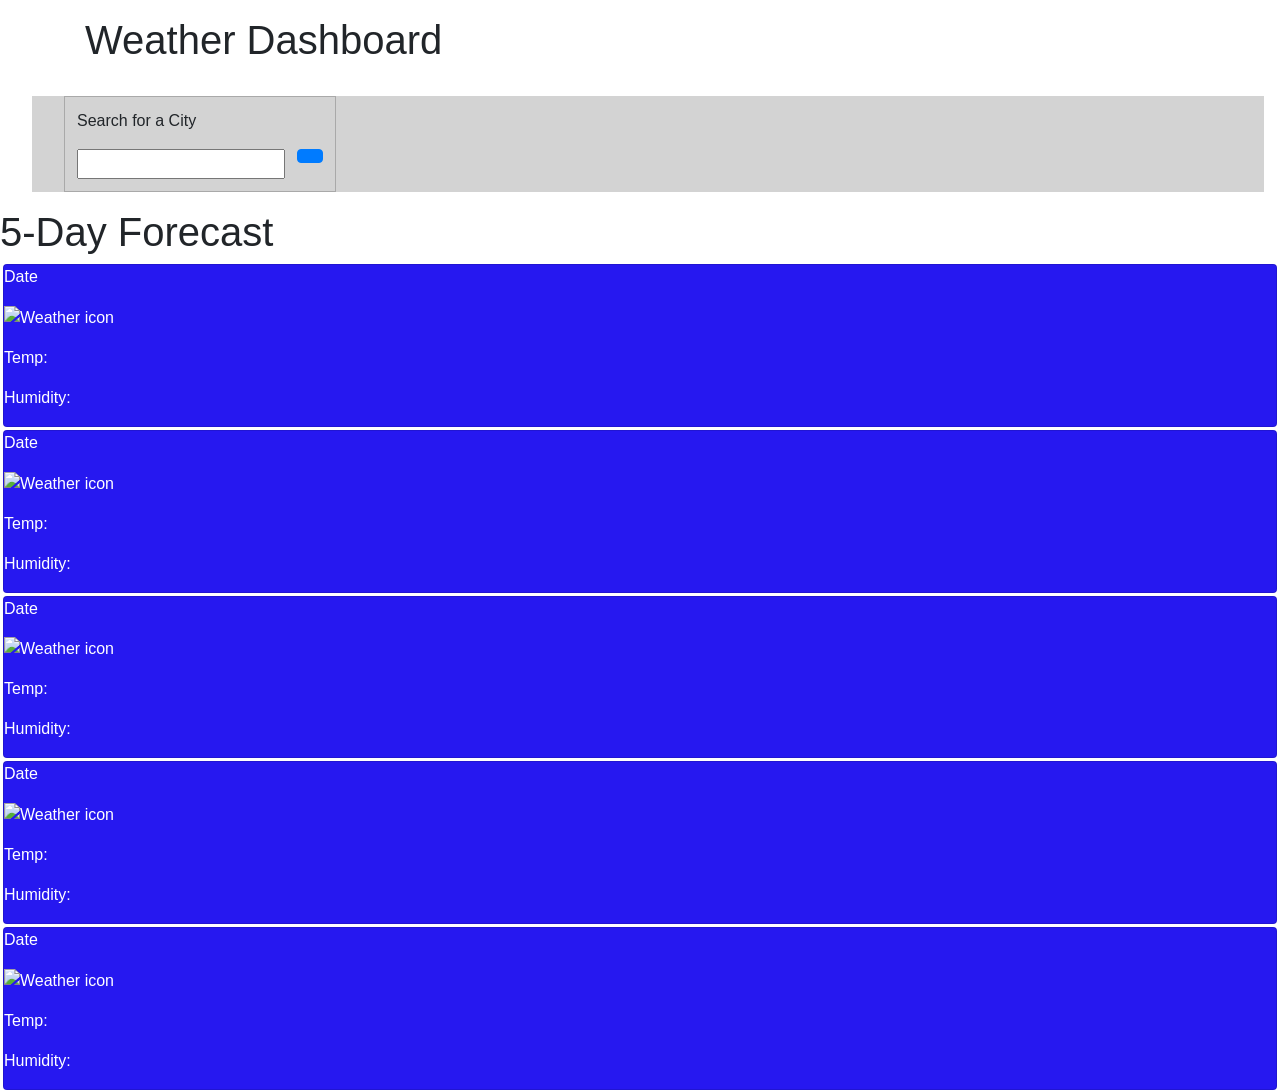
==== weather.html @ 383dea9e "more styling, forecast still not populating" ====
<!DOCTYPE html>
<html lang="en">
<head>
  <meta charset="UTF-8">
  <meta name="viewport" content="width=device-width, initial-scale=1.0" />
    <meta http-equiv="X-UA-Compatible" content="ie=edge" />
  <title>Weather Dashboard</title>

  <!-- Stylesheets -->
  <link rel="stylesheet" href="https://stackpath.bootstrapcdn.com/bootstrap/4.4.1/css/bootstrap.min.css" integrity="sha384-Vkoo8x4CGsO3+Hhxv8T/Q5PaXtkKtu6ug5TOeNV6gBiFeWPGFN9MuhOf23Q9Ifjh" crossorigin="anonymous">
  <script src="https://kit.fontawesome.com/a8c1598f85.js" crossorigin="anonymous"></script>
  <link rel="stylesheet" href="https://cdn.jsdelivr.net/npm/bulma@0.8.0/css/bulma.min.css">
  <link rel="stylesheet" href="https://stackpath.bootstrapcdn.com/bootstrap/4.4.1/css/bootstrap.min.css" integrity="sha384-Vkoo8x4CGsO3+Hhxv8T/Q5PaXtkKtu6ug5TOeNV6gBiFeWPGFN9MuhOf23Q9Ifjh" crossorigin="anonymous">
  <script defer src="https://use.fontawesome.com/releases/v5.3.1/js/all.js"></script>
  <link rel="stylesheet" href="./StyleSheets/weatherdashboard.css">
  <script src="https://cdnjs.cloudflare.com/ajax/libs/moment.js/2.24.0/moment.min.js"></script>
  </head>

<body>

  <section class="hero is-black is-bold has-text-centered is-size-6">
    <div class="hero-body">
      <div class="container">
        <h1 class="title">Weather Dashboard</h1>
      </div>
    </div>
  </section>


<div class="columns">
  <div class="column is-4" id="searchContainer">
      <div class="box" id=citySearchContainer> 
          <form class="form" form id="weather-form"> 
          <p>Search for a City</p>   
          <!-- Text Input Box -->
          <input type="text" id="city-input"></input>  
          <!-- Submit Button -->
          <button type="button" class="btn btn-primary" id="citySearchBtn"><i class="fas fa-search"></i></button>
          </form>
      </div>
  </div>
  

<!-- Today's Weather --> 
  <div class="column"> 
    <div class="box" id="currentweather">  
         <span class=is-size-3 id="cityName"></span>   
         <span class=is-size-3 id="todaysDate"></span>      
          <span class=is-size-3 id="weatherIcon" img id="weatherIcon" src="" alt="Weather icon"></span>           
          <div class= is-size-6 id="cityTemp"></div>          
          <div class= is-size-6  id="humidity"></div>         
          <div class= is-size-6 id="windSpeed"></div>
      </div>           
  </div>
  
</div>
</div>
        
<div class="columns">
  <div class= "column is-4" id="searchHistoryList">
  </div>
   
  <div class="columns">
  <div class="column" id="forecast">
    <h1 class="title">5-Day Forecast</h1>
      <div class="columns" id="forecast5day">
      <div class="card is-one-fifth" id="day-1">
        <div class="card-content"> 
              <p class="title is-size-5" id="date">Date</p>
              <p class="content"><img id="weatherIcon1" src="" alt="Weather icon"></p>
              <p class="content" id="temp1">Temp: </p>
              <p class="content" id="humidity1">Humidity: </p>
            </div>
         </div>        
         <div class="card is-one-fifth" id="day-2">
          <div class="card-content">
            <p class="title is-size-5" id="date">Date</p>
            <p class="content"><img id="weatherIcon2" src="" alt="Weather icon"></p>
            <p class="content" id="temp2">Temp: </p>
            <p class="content" id="humidity2">Humidity: </p>
          </div>
       </div>
       <div class="card is-one-fifth" id="day-3">
        <div class="card-content">
          <p class="title is-size-5" id="date">Date</p>
          <p class="content"><img id="weatherIcon3" src="" alt="Weather icon"></p>
          <p class="content" id="temp3">Temp: </p>
          <p class="content" id="humidity3">Humidity: </p>
        </div>
     </div>
     <div class="card is-one-fifth" id="day-4">
      <div class="card-content">
        <p class="title is-size-5" id="date">Date</p>
        <p class="content"><img id="weatherIcon4" src="" alt="Weather icon"></p>
        <p class="content" id="temp4">Temp: </p>
        <p class="content" id="humidity4">Humidity: </p>
      </div>
   </div>
   <div class="card is-one-fifth" id="day-5">
    <div class="card-content">
      <p class="title is-size-5" id="date">Date</p>
      <p class="content"><img id="weatherIcon5" src="" alt="Weather icon"></p>
      <p class="content" id="temp5">Temp: </p>
      <p class="content" id="humidity5">Humidity: </p>
    </div>
 </div>
</div>
</div>  
</div>            


<!-- JavaScript -->
<script src="https://cdnjs.cloudflare.com/ajax/libs/jquery/3.2.1/jquery.min.js"></script>
<script src="https://momentjs.com/downloads/moment.js"></script>
<script src="./JavaScript/weather.js"></script>
</body>
</html>
---- StyleSheets/weatherdashboard.css ----
body, html {
    height: 100vh;
    margin: 0;    
  }

  #search{
    float: left;
  }

.hero{
  margin: 1rem;
}

#fiveDayForecast{
  border: 1px solid darkgray;
  margin: 1rem 2rem 1rem 1rem;
  padding: 1rem;
  }


#searchContainer{
  background-color: lightgray;
  margin: 2rem 1rem 0 2rem; 
}

#searchHistoryList{
  margin: 0 2rem 1rem 2rem;
  padding-top: 0;
  background-color: lightgray;
}

#historyBtn{
  font-size: 1rem;
  padding: .5rem;
  width: 23rem;
  text-align: left;
  border: 1px solid darkgray;
  background-color: white;
  width: 20rem;
 }

 #date{
   color: white;
 }
 

#day-1, #day-2, #day-3, #day-4, #day-5{
  background-color: #2618f0;
  color: white; 
  margin: 3px;
}


#weather-form{
  padding: 12px;
  border: 1px solid darkgray;
  margin: 1rem 1rem 1rem 2rem;
  width: max-content;
}

#citySearchBtn{ 
  float: right;
  margin-left: 12px;
}

#citySearchContainer{
  margin: 0!important;
}

.display-4 { 
  color: white;
  font-weight: 200;
}


.col-md-6 {
  flex: 0 0 65%;
  column-width: 100%;
}




.card-header{
  padding: 0;
  
}

.col-md-2.card-body {
  background-color: cornflowerblue;
  
}
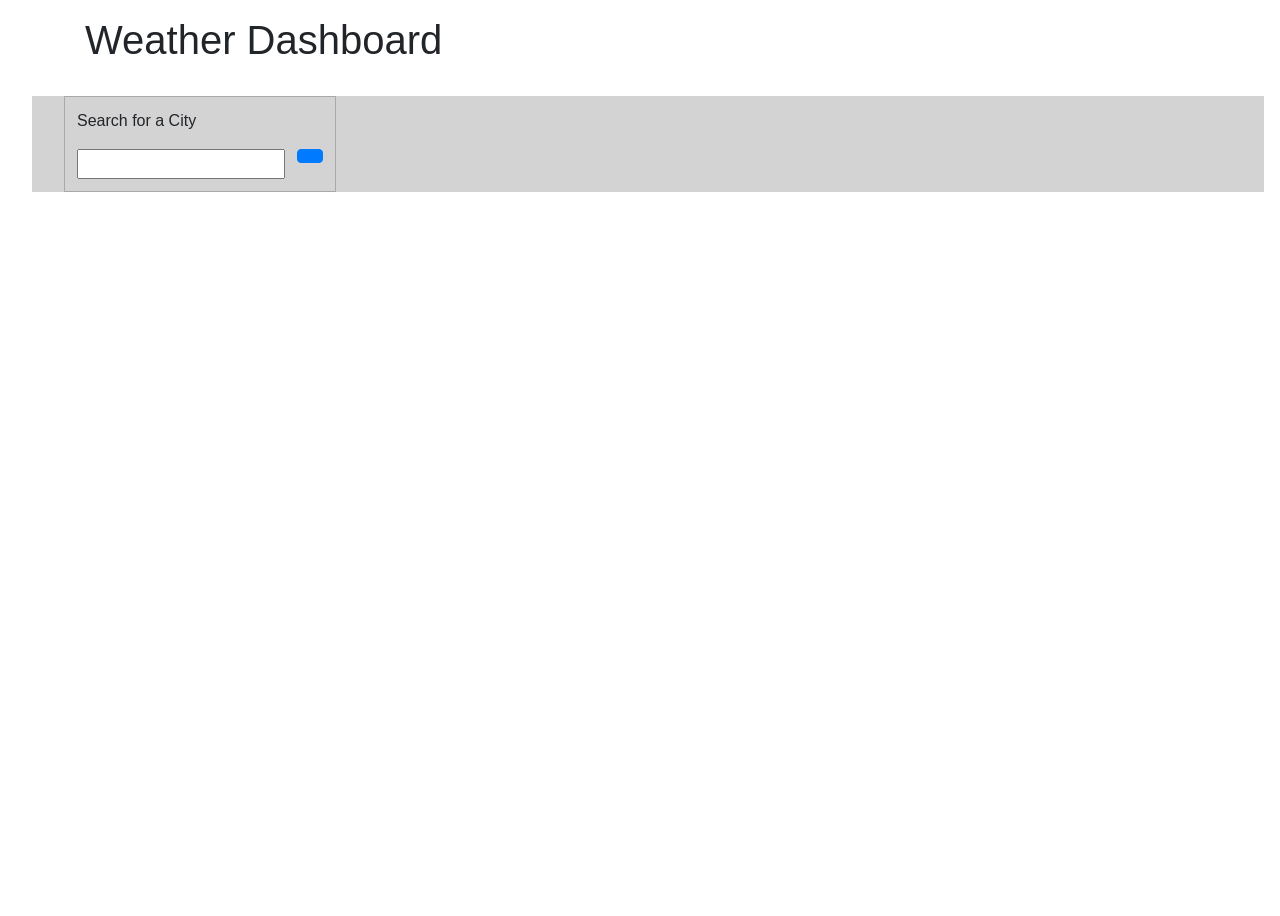
==== commit a5174205: "icon for 5 day working & added code for UV Index with background colors" ====
--- a/weather.html
+++ b/weather.html
@@ -50,6 +50,7 @@
           <div class= is-size-6 id="cityTemp"></div>          
           <div class= is-size-6  id="humidity"></div>         
           <div class= is-size-6 id="windSpeed"></div>
+          <div class= is-size-6 id="uv"></div>
       </div>           
   </div>
   
@@ -60,46 +61,46 @@
   <div class= "column is-4" id="searchHistoryList">
   </div>
    
-  <div class="columns">
+<div id="outerDiv" style="display:none" class="columns">
   <div class="column" id="forecast">
     <h1 class="title">5-Day Forecast</h1>
       <div class="columns" id="forecast5day">
       <div class="card is-one-fifth" id="day-1">
         <div class="card-content"> 
-              <p class="title is-size-5" id="date">Date</p>
-              <p class="content"><img id="weatherIcon1" src="" alt="Weather icon"></p>
+              <p class="title is-size-5" id="date1">Date</p>
+              <img id="icon1" src="" alt="Weather Icon" />              
               <p class="content" id="temp1">Temp: </p>
               <p class="content" id="humidity1">Humidity: </p>
             </div>
          </div>        
          <div class="card is-one-fifth" id="day-2">
           <div class="card-content">
-            <p class="title is-size-5" id="date">Date</p>
-            <p class="content"><img id="weatherIcon2" src="" alt="Weather icon"></p>
+            <p class="title is-size-5" id="date2">Date</p>
+            <img id="icon2" src="" alt="Weather Icon" />
             <p class="content" id="temp2">Temp: </p>
             <p class="content" id="humidity2">Humidity: </p>
           </div>
        </div>
        <div class="card is-one-fifth" id="day-3">
         <div class="card-content">
-          <p class="title is-size-5" id="date">Date</p>
-          <p class="content"><img id="weatherIcon3" src="" alt="Weather icon"></p>
+          <p class="title is-size-5" id="date3">Date</p>
+           <img id="icon3" src="" alt="Weather Icon" />
           <p class="content" id="temp3">Temp: </p>
           <p class="content" id="humidity3">Humidity: </p>
         </div>
      </div>
      <div class="card is-one-fifth" id="day-4">
       <div class="card-content">
-        <p class="title is-size-5" id="date">Date</p>
-        <p class="content"><img id="weatherIcon4" src="" alt="Weather icon"></p>
+        <p class="title is-size-5" id="date4">Date</p>
+         <img id="icon4" src="" alt="Weather Icon" />
         <p class="content" id="temp4">Temp: </p>
         <p class="content" id="humidity4">Humidity: </p>
       </div>
    </div>
    <div class="card is-one-fifth" id="day-5">
     <div class="card-content">
-      <p class="title is-size-5" id="date">Date</p>
-      <p class="content"><img id="weatherIcon5" src="" alt="Weather icon"></p>
+      <p class="title is-size-5" id="date5">Date</p>
+       <img id="icon5" src="" alt="Weather Icon" />
       <p class="content" id="temp5">Temp: </p>
       <p class="content" id="humidity5">Humidity: </p>
     </div>
--- a/StyleSheets/weatherdashboard.css
+++ b/StyleSheets/weatherdashboard.css
@@ -1,93 +1,92 @@
-body, html {
-    height: 100vh;
-    margin: 0;    
-  }
+body,
+html {
+  height: 100vh;
+  margin: 0;
+}
 
-  #search{
-    float: left;
-  }
+#search {
+  float: left;
+}
 
-.hero{
+.hero {
   margin: 1rem;
 }
 
-#fiveDayForecast{
+#fiveDayForecast {
   border: 1px solid darkgray;
   margin: 1rem 2rem 1rem 1rem;
   padding: 1rem;
-  }
-
-
-#searchContainer{
-  background-color: lightgray;
-  margin: 2rem 1rem 0 2rem; 
 }
 
-#searchHistoryList{
+#searchContainer {
+  background-color: lightgray;
+  margin: 2rem 1rem 0 2rem;
+}
+
+#searchHistoryList {
   margin: 0 2rem 1rem 2rem;
   padding-top: 0;
   background-color: lightgray;
 }
 
-#historyBtn{
+#historyBtn {
   font-size: 1rem;
-  padding: .5rem;
+  padding: 0.5rem;
   width: 23rem;
   text-align: left;
   border: 1px solid darkgray;
   background-color: white;
   width: 20rem;
- }
+}
 
- #date{
-   color: white;
- }
- 
+#date1,
+#date2,
+#date3,
+#date4,
+#date5 {
+  color: white;
+}
 
-#day-1, #day-2, #day-3, #day-4, #day-5{
+#day-1,
+#day-2,
+#day-3,
+#day-4,
+#day-5 {
   background-color: #2618f0;
-  color: white; 
+  color: white;
   margin: 3px;
 }
 
-
-#weather-form{
+#weather-form {
   padding: 12px;
   border: 1px solid darkgray;
   margin: 1rem 1rem 1rem 2rem;
   width: max-content;
 }
 
-#citySearchBtn{ 
+#citySearchBtn {
   float: right;
   margin-left: 12px;
 }
 
-#citySearchContainer{
-  margin: 0!important;
+#citySearchContainer {
+  margin: 0 !important;
 }
 
-.display-4 { 
+.display-4 {
   color: white;
   font-weight: 200;
 }
-
 
 .col-md-6 {
   flex: 0 0 65%;
   column-width: 100%;
 }
 
-
-
-
-.card-header{
+.card-header {
   padding: 0;
-  
 }
 
 .col-md-2.card-body {
   background-color: cornflowerblue;
-  
 }
-
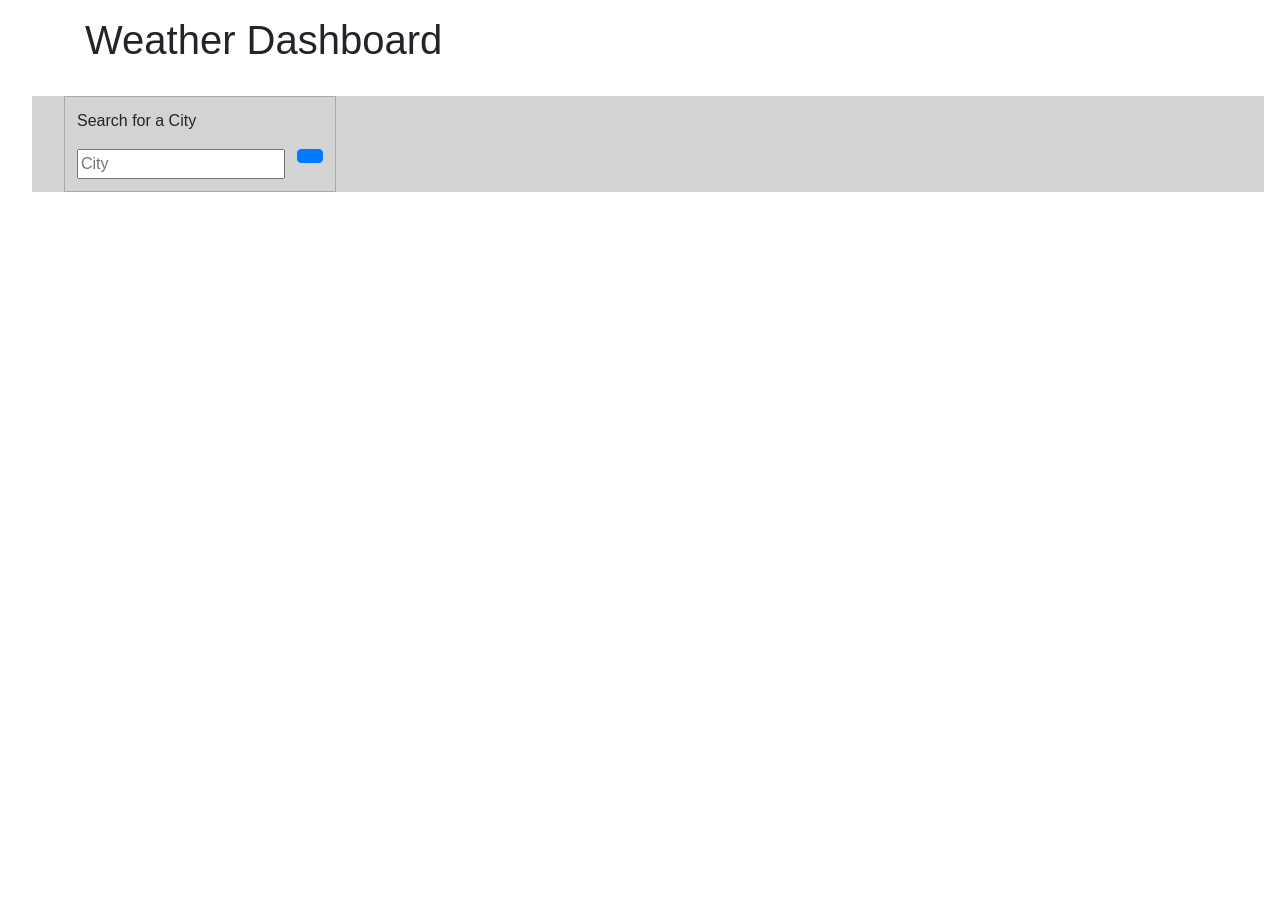
==== commit 7bdde825: "update history buttons & add readme" ====
--- a/weather.html
+++ b/weather.html
@@ -33,7 +33,7 @@
           <form class="form" form id="weather-form"> 
           <p>Search for a City</p>   
           <!-- Text Input Box -->
-          <input type="text" id="city-input"></input>  
+          <input type="text" id="city-input" placeholder="City"></input>  
           <!-- Submit Button -->
           <button type="button" class="btn btn-primary" id="citySearchBtn"><i class="fas fa-search"></i></button>
           </form>
@@ -58,7 +58,7 @@
 </div>
         
 <div class="columns">
-  <div class= "column is-4" id="searchHistoryList">
+  <div class= "column is-4 cityHistory" id="searchHistoryList">
   </div>
    
 <div id="outerDiv" style="display:none" class="columns">
